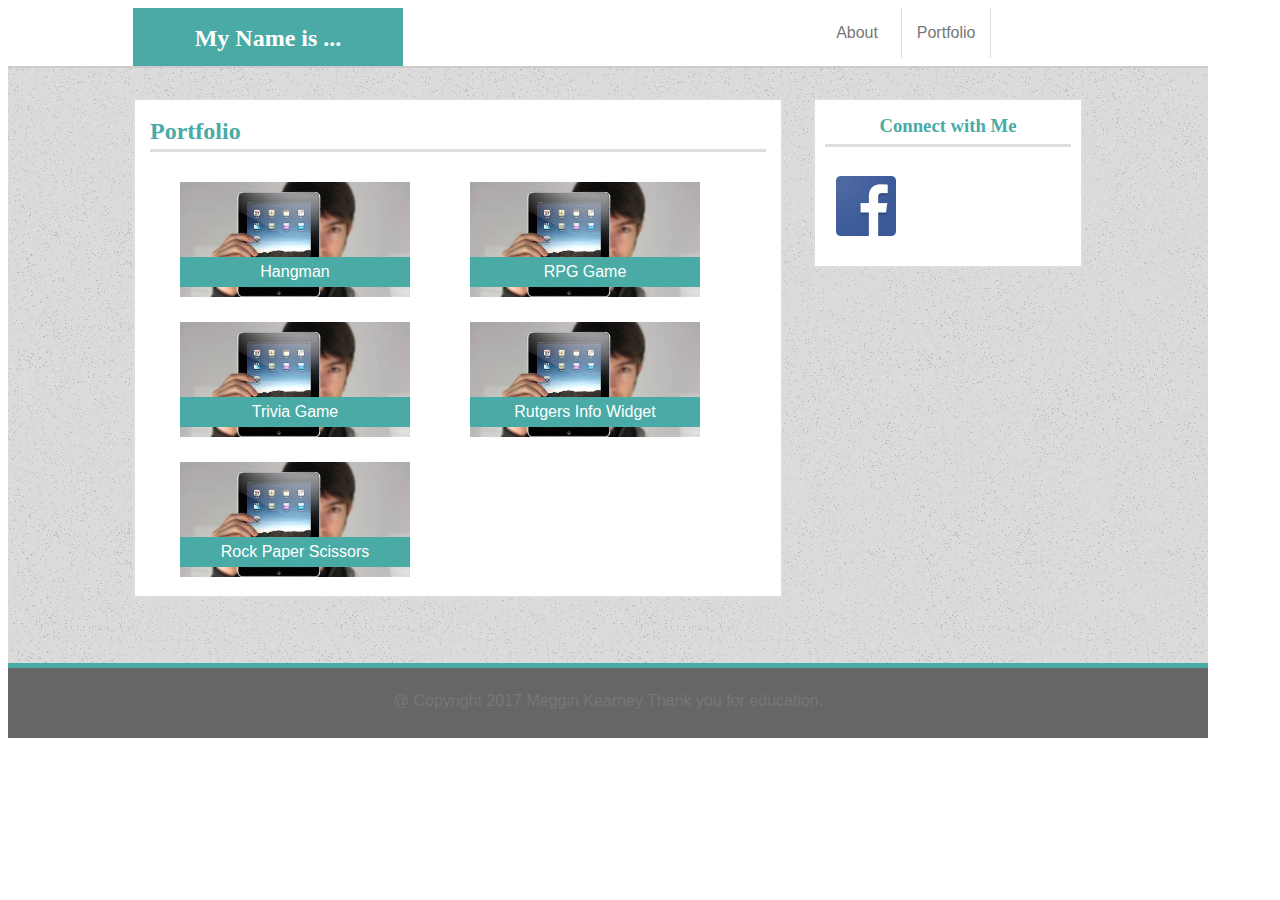
==== portfolio.html @ 9ee4fb0b "Add file to git" ====
<!DOCTYPE html>
<html lang="en-us">
<head>
	<!-- Document responsive across devices. -->
	<meta name="viewport" content="width=device-width, initial-scale=1">
	<!-- Document's character set. -->
    <meta charset="UTF-8">
	<title>My Portfolio</title>
	<!-- Linking CSS -->
	<link rel="stylesheet" type="text/css" href="assets/css/style.css">
	<link rel="stylesheet" type="text/css"
	      href="https://fonts.googleapis.com/css?family=Montserrat">
</head>
<body>

	<div class="header-container">
		<header>My Name is ...</header>

		<nav>
			<ul>
				<li class="border"><a href="index.html">About</a></li>
				<li class="border"><a href="portfolio.html">Portfolio</a></li>
			</ul>
		</nav>
	</div>

	<div class="main-container">
		<section id="project-portfolio">
			<h2>Portfolio</h2>

			<!-- Using single placeholder image for now. -->
			<ul class="project">
				<li class="box"><div><img class="project" src="assets/images/placeholder-1.jpg" alt="Project 1"><span class="project-title">Hangman</span></div></li>
				<li class="box"><div><img class="project" src="assets/images/placeholder-1.jpg" alt="Project 1"><span class="project-title">RPG Game</span></div></li>
				<li class="box"><div><img class="project" src="assets/images/placeholder-1.jpg" alt="Project 1"><span class="project-title">Trivia Game</span></div></li>
				<li class="box"><div><img class="project" src="assets/images/placeholder-1.jpg" alt="Project 1"><span class="project-title">Rutgers Info Widget</span></div></li>
				<li class="box"><div><img class="project" src="assets/images/placeholder-1.jpg" alt="Project 1"><span class="project-title">Rock Paper Scissors</span></div></li>
			</ul>
    	</section>
    	
    	<section id="social-links">
    		<h3>Connect with Me</h3>
			<ul>
        		<li><a href="https://facebook.com"><img class="icon" src="assets/images/facebook.png" alt="GitHub Profile"></a></li>
      		</ul>
    	</section>
	</div>

	<!-- Don't remove-->
	<footer>&#64; Copyright 2017 Meggin Kearney Thank you for education.</footer>
</body>
</html>
---- assets/css/style.css ----
/* So padding and border no longer increase width. */
* {
  box-sizing: border-box;
}

/* Some default document settings. */
body {
	color: #777777;
	font-family: 'Arial', 'Helvetica Neue', Helvetica, sans-serif;
	line-height: 30px;
	text-align: left;
	/* Set width to 1200 instead of 960 for better layout (in my humble opinion). */
	width: 1200px;
}

header	{
	float: left;
	background-color: #4aaaa5;
	border-bottom: none;
	color: #ffffff;
	height: 100%;
	width: 270px;
	margin-left: 125px;
	margin-bottom: 0;
	font-family: 'Georgia', Times, Times New Roman, serif;
	text-align: center;
	font-size: 1.5em;
	font-weight: bold;
	vertical-align: middle;
	padding-top: 15px;
}

h2,
h3	{
	color: #4aaaa5;
	border-bottom:	3px solid #dddddd;
	font-family: 'Georgia', Times, Times New Roman, serif;
	margin-top: 1px;
	padding-bottom: 3px;
}

nav	{
	width: 270px;
	float: right;
	text-align: center;
	margin-right: 125px;
}

ul {
	list-style: none;
	margin: 0;
	padding: 0;
}

li {
	float: left;
	width: 33%;
	padding: 10px;
}

li.border {
	border-right: 1px solid #dddddd;
	padding: 10px;
}

a {
	color: #777777;
	text-decoration: none;
}

/* Nav links turn teal on hover. */
a:hover {
  color: #4aaaa5;
}

.icon {
	width: 60px;
	height: auto;
	color: none;
	border-right: none;
}

/* Rotates social icon in contacts on hover. */
.icon:hover {
	transform: rotate(-10deg);
	-ms-transform: rotate(-10deg);
	-webkit-transform: rotate(-10deg);
	-moz-transform: rotate(-10deg);
	-o-transform: rotate(-10deg);
}

section	{
	background-color: #ffffff;
	float: left;
	color: #777777;
	border: 2px solid #dddddd;
}

input,
textarea {
	width: 100%;
	padding: 10px 20px 10px 10px;
    margin: 8px 0;
    border-color: #dddddd;
    border-style: solid;
    border-width: thin;
}

/* Need to use a pseudoclass to control placeholder. */
input,
textarea,
input::-webkit-input-placeholder {
    font-size: 16px;
}

footer {
	clear: both;
	margin: 0 auto;
	vertical-align: middle;
	padding: 18px;
	height: 70px;
	background-color: #666666;
	width: 100%;
	border-bottom: none;
	color: #777777;
	text-align: center;
}

.header-container {
	border-bottom: 2px solid #cccccc;
	background-color: #ffffff;
	height: 60px;
}

.main-container {
	clear: both;
	overflow: auto;
	margin: 0 auto;
	background-image: url("../images/background.png");
	height: 600px;
	width: 100%;
	border-bottom: 5px solid #4aaaa5;
}

.box {
	display: inline-block;
	width: 250px;
	height: 100px;
	margin: 20px;
}

/* Rotates project in portfolio on hover. */
.box:hover {
	transform: rotate(-10deg);
	-ms-transform: rotate(-10deg);
	-webkit-transform: rotate(-10deg);
	-moz-transform: rotate(-10deg);
	-o-transform: rotate(-10deg);
}

.project {
	float: left;
	position: relative;
	top:	-10px;
	width: 100%;
}

.project-title {
	float: left;
	position: relative;
	top: -50px;
	width: 100%;
	height: 30px;
	background-color: #4aaaa5;
	color: #ffffff;
	text-align: center;
}

.button {
	background-color: #4aaaa5;
	color: #ffffff;
	width: 100px;
	height: 40px;
	font-size: 16px;
	border: none;
	position: relative;
	top: -8px;
}

/* Button turns dark on hover. */
.button:hover {
	background-color: #374865;
}

#social-links,
#myFriend {
	float: right;
	padding: 10px;
	width: 270px;
	top: 30px;
	text-align: center;
	margin-right: 125px;
	margin-top: 30px
}

#main-bio,
#contact-form,
#skill,
#project-portfolio {
	position: relative;
	text-align: left;
	width: 650px;
	top: 30px;
	margin-left: 125px;
	margin-bottom: 50px;
}

#main-bio {
	height: auto;
	padding: 20px;
}

#bio-image {
	clear: both;
	float: left;
	margin-right: 20px;
	width: 200px;
	height: 200px;
}

#contact-form {
	padding: 20px;
	height: 500px;
}

#project-portfolio {
	padding: 15px;
	height: 500px;
}
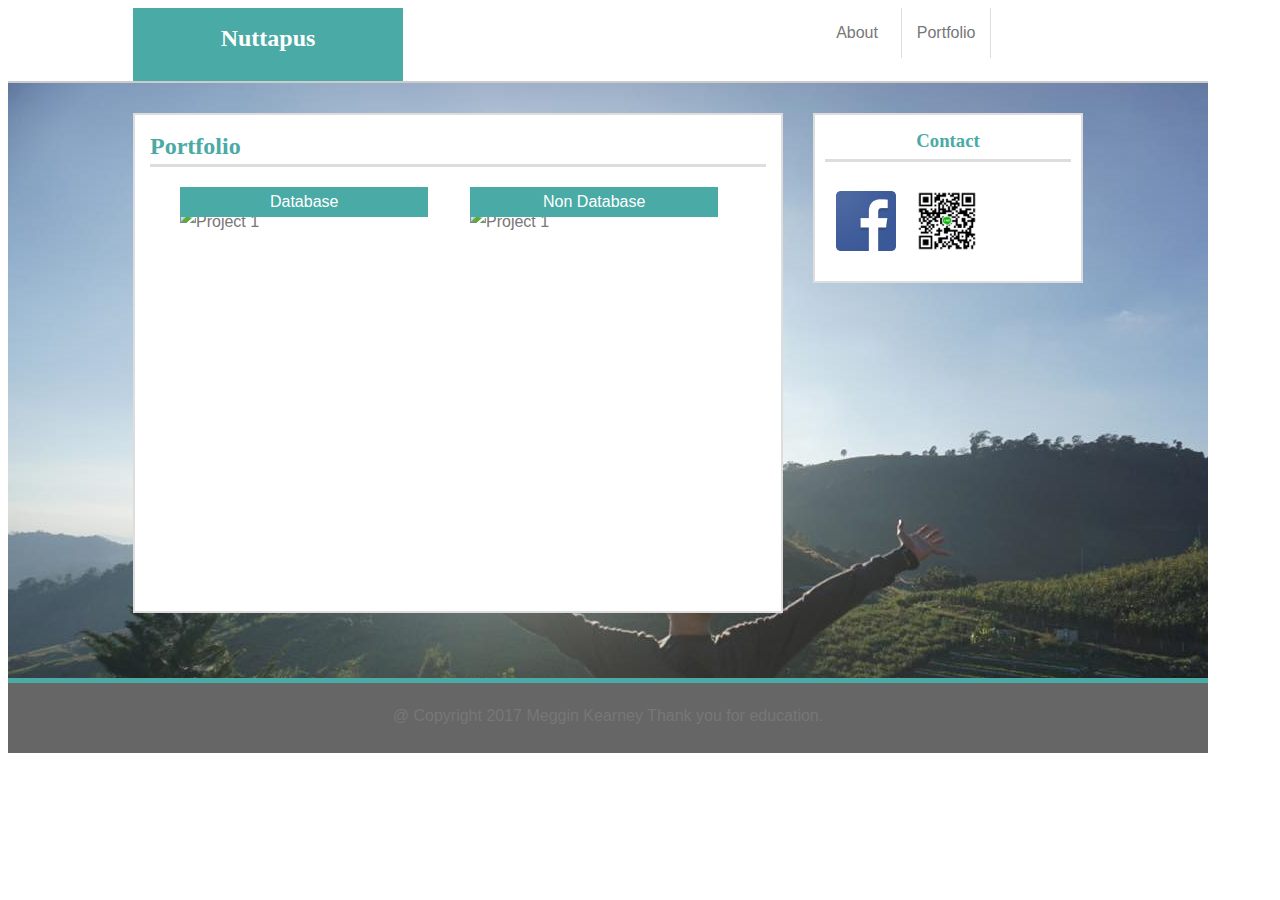
==== commit e4c0b70a: "Finish" ====
--- a/portfolio.html
+++ b/portfolio.html
@@ -1,6 +1,10 @@
 <!DOCTYPE html>
 <html lang="en-us">
 <head>
+	<link rel="stylesheet" href="css/lightbox.css" type="text/css" media="screen" />
+	<script type="text/javascript" src="js/prototype.js"></script>
+	<script type="text/javascript" src="js/scriptaculous.js?load=effects"></script>
+	<script type="text/javascript" src="js/lightbox.js"></script>
 	<!-- Document responsive across devices. -->
 	<meta name="viewport" content="width=device-width, initial-scale=1">
 	<!-- Document's character set. -->
@@ -9,12 +13,13 @@
 	<!-- Linking CSS -->
 	<link rel="stylesheet" type="text/css" href="assets/css/style.css">
 	<link rel="stylesheet" type="text/css"
-	      href="https://fonts.googleapis.com/css?family=Montserrat">
+		  href="https://fonts.googleapis.com/css?family=Montserrat">
+		  
 </head>
 <body>
 
 	<div class="header-container">
-		<header>My Name is ...</header>
+		<header>Nuttapus</header>
 
 		<nav>
 			<ul>
@@ -30,18 +35,18 @@
 
 			<!-- Using single placeholder image for now. -->
 			<ul class="project">
-				<li class="box"><div><img class="project" src="assets/images/placeholder-1.jpg" alt="Project 1"><span class="project-title">Hangman</span></div></li>
-				<li class="box"><div><img class="project" src="assets/images/placeholder-1.jpg" alt="Project 1"><span class="project-title">RPG Game</span></div></li>
-				<li class="box"><div><img class="project" src="assets/images/placeholder-1.jpg" alt="Project 1"><span class="project-title">Trivia Game</span></div></li>
-				<li class="box"><div><img class="project" src="assets/images/placeholder-1.jpg" alt="Project 1"><span class="project-title">Rutgers Info Widget</span></div></li>
-				<li class="box"><div><img class="project" src="assets/images/placeholder-1.jpg" alt="Project 1"><span class="project-title">Rock Paper Scissors</span></div></li>
+				<li class="box"><div><img  width=250 , hight=250 src="assets/images/pro1.png" alt="Project 1"><span class="project-title">Database</span></div></li>
+				<li class="box"><div><img  width=250 , hight=200 src="assets/images/pro2.png" alt="Project 1"><span class="project-title">Non Database</span></div></li>
+				
+				
 			</ul>
     	</section>
     	
     	<section id="social-links">
-    		<h3>Connect with Me</h3>
+    		<h3>Contact</h3>
 			<ul>
-        		<li><a href="https://facebook.com"><img class="icon" src="assets/images/facebook.png" alt="GitHub Profile"></a></li>
+				<li><a href="https://www.facebook.com/Kn.NuttaPus"><img class="icon" src="assets/images/facebook.png" alt="GitHub Profile"></a></li>
+				<li><a href="assets/images/line.png" rel="lightbox" ><img class="icon" src="assets/images/line.png" border="0" alt="" /></a></li>
       		</ul>
     	</section>
 	</div>
--- a/assets/css/style.css
+++ b/assets/css/style.css
@@ -129,14 +129,15 @@
 .header-container {
 	border-bottom: 2px solid #cccccc;
 	background-color: #ffffff;
-	height: 60px;
+	height: 75px;
+	
 }
 
 .main-container {
 	clear: both;
 	overflow: auto;
 	margin: 0 auto;
-	background-image: url("../images/background.png");
+	background-image: url("../images/bgken.png");
 	height: 600px;
 	width: 100%;
 	border-bottom: 5px solid #4aaaa5;
@@ -169,7 +170,7 @@
 	float: left;
 	position: relative;
 	top: -50px;
-	width: 100%;
+	width: 108%;
 	height: 30px;
 	background-color: #4aaaa5;
 	color: #ffffff;
@@ -225,7 +226,7 @@
 	float: left;
 	margin-right: 20px;
 	width: 200px;
-	height: 200px;
+	height: 250px;
 }
 
 #contact-form {
@@ -236,4 +237,12 @@
 #project-portfolio {
 	padding: 15px;
 	height: 500px;
+}
+#zoombox{
+	position: absolute;
+	left: 0;
+	width: 100%;
+	z-index: 100;
+	text-align: center;
+	line-height: 0;
 }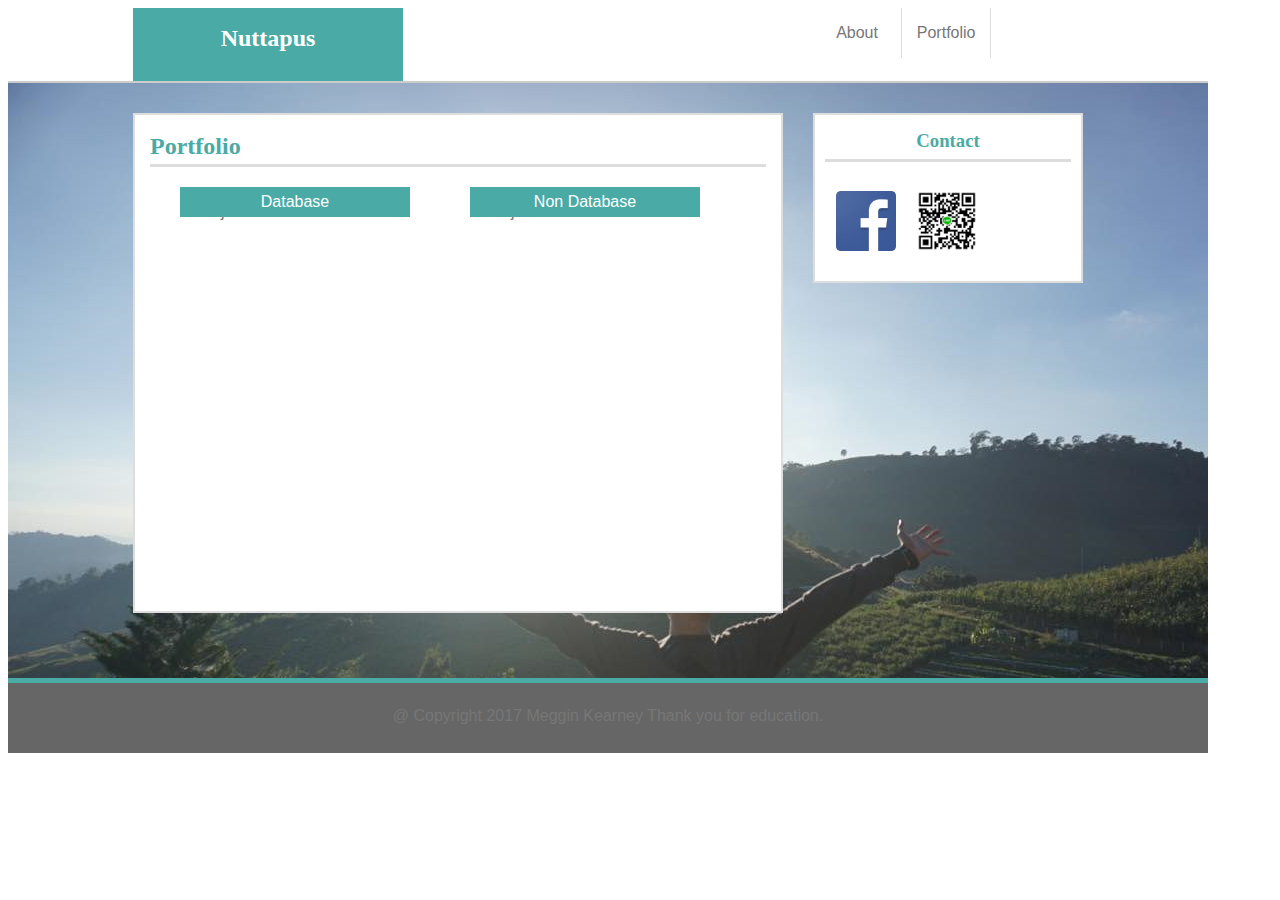
==== commit aca66934: "Fix picture" ====
--- a/portfolio.html
+++ b/portfolio.html
@@ -35,10 +35,8 @@
 
 			<!-- Using single placeholder image for now. -->
 			<ul class="project">
-				<li class="box"><div><img  width=250 , hight=250 src="assets/images/pro1.png" alt="Project 1"><span class="project-title">Database</span></div></li>
-				<li class="box"><div><img  width=250 , hight=200 src="assets/images/pro2.png" alt="Project 1"><span class="project-title">Non Database</span></div></li>
-				
-				
+				<li class="box"><div><img class="project" src="assets/images/pro1.png" alt="Project 1"><span class="project-title">Database</span></div></li>
+				<li class="box"><div><img class="project" src="assets/images/pro2.png" alt="Project 1"><span class="project-title">Non Database</span></div></li>
 			</ul>
     	</section>
     	
--- a/assets/css/style.css
+++ b/assets/css/style.css
@@ -170,7 +170,7 @@
 	float: left;
 	position: relative;
 	top: -50px;
-	width: 108%;
+	width: 100%;
 	height: 30px;
 	background-color: #4aaaa5;
 	color: #ffffff;
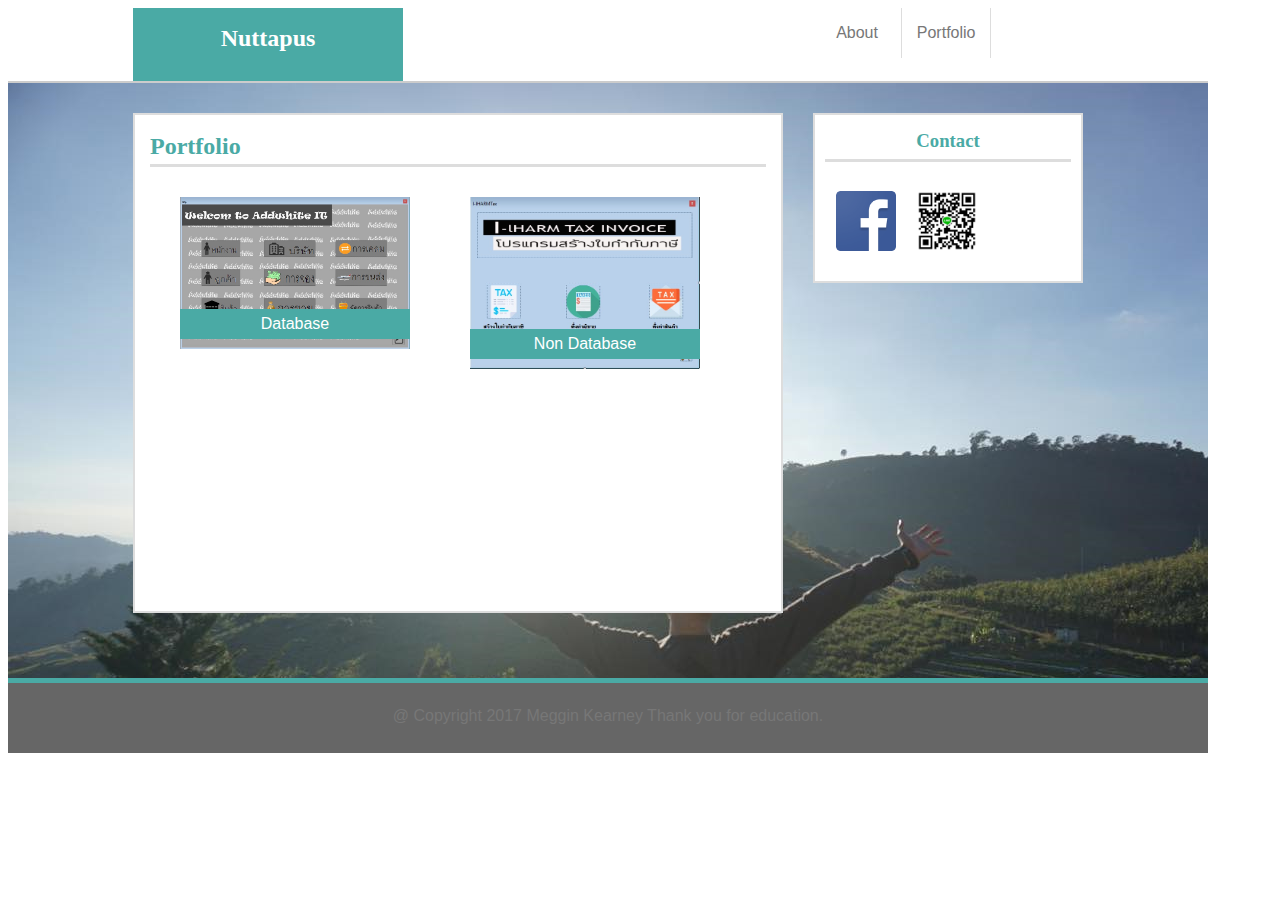
==== commit 908e9eb7: "Fix file picture V1" ====
--- a/portfolio.html
+++ b/portfolio.html
@@ -35,8 +35,8 @@
 
 			<!-- Using single placeholder image for now. -->
 			<ul class="project">
-				<li class="box"><div><img class="project" src="assets/images/pro1.png" alt="Project 1"><span class="project-title">Database</span></div></li>
-				<li class="box"><div><img class="project" src="assets/images/pro2.png" alt="Project 1"><span class="project-title">Non Database</span></div></li>
+				<li class="box"><div><img class="project" src="assets/images/pro1.jpg" alt="Project 1"><span class="project-title">Database</span></div></li>
+				<li class="box"><div><img class="project" src="assets/images/pro2.jpg" alt="Project 1"><span class="project-title">Non Database</span></div></li>
 			</ul>
     	</section>
     	
